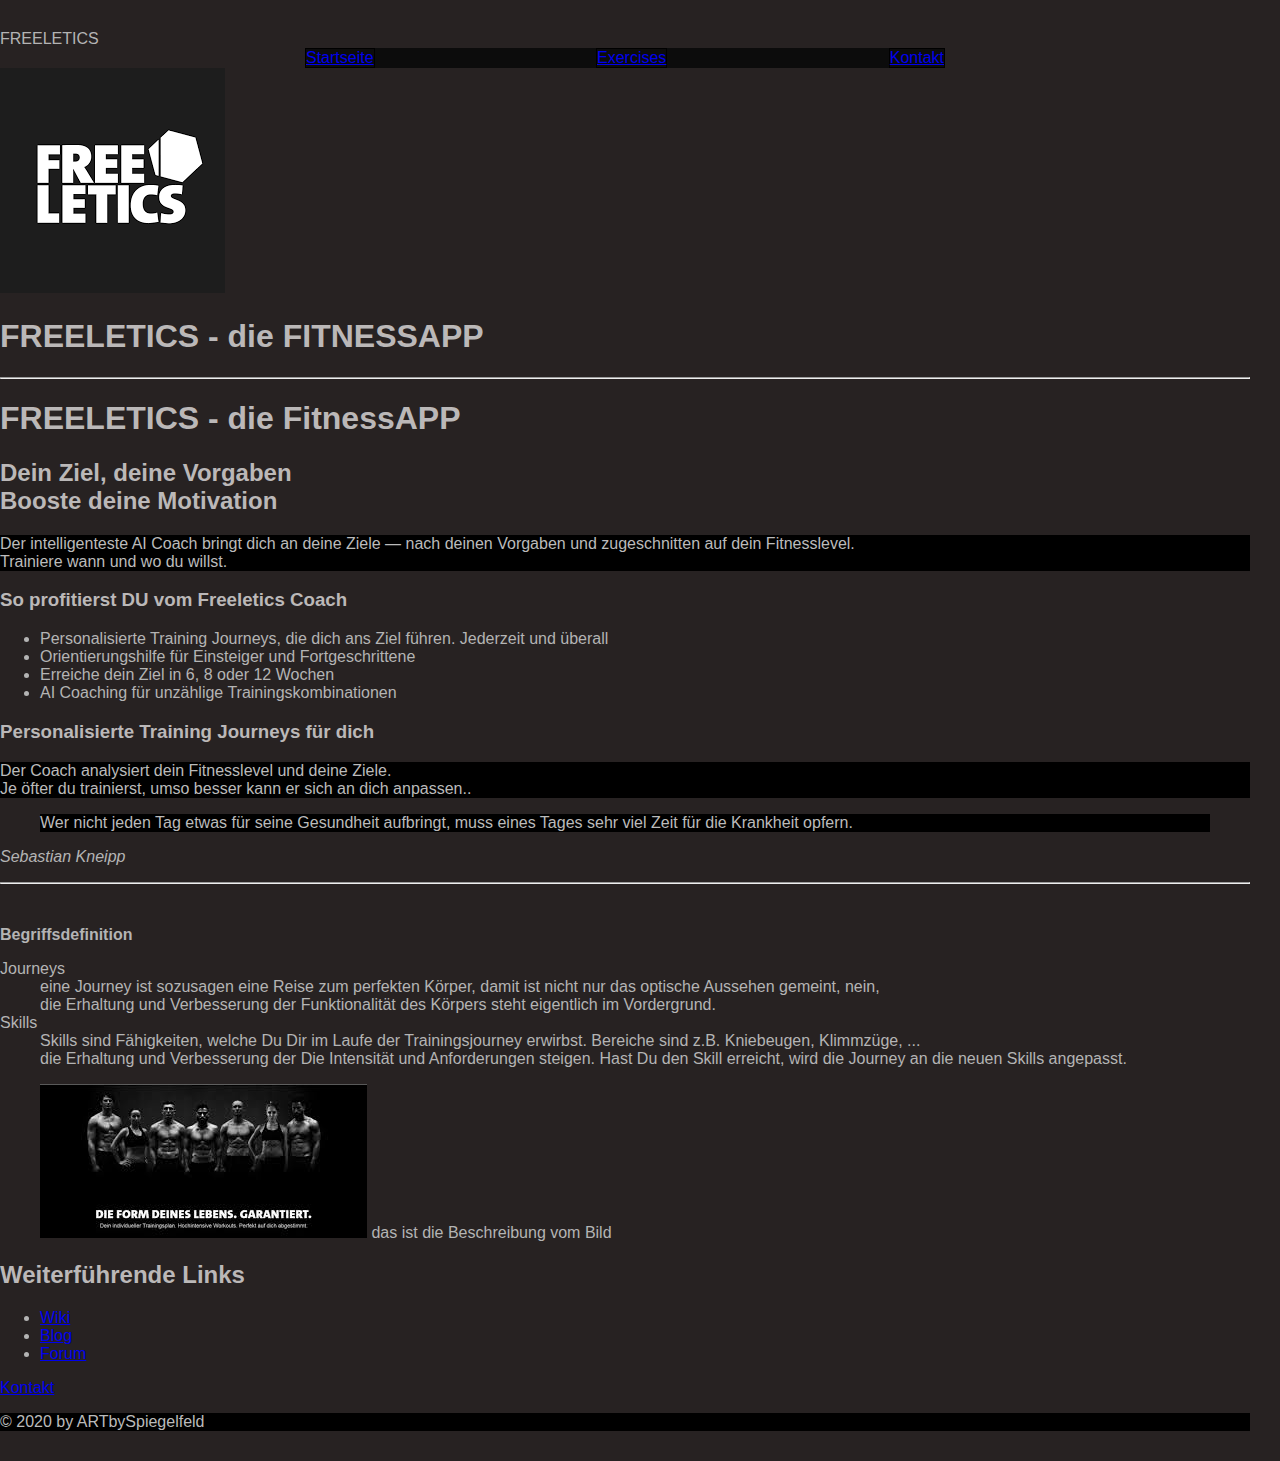
==== index.html @ a6d71795 "Aufgabe 3_V1" ====
<!doctype html>
<html lang="de">
<head>
  <meta charset="utf-8"/>
  <meta name="viewport" content="width=device-width, initial-scale=1.0"/>
  <link rel="stylesheet" href="css/style.css"
  <title>FREELETICS</title>
  
</head>

<body>
  <header>
    <nav class="navi">
      <ul>
        <li class="start"><a href="#"index.html">Startseite</a></li>
        <li class="exercises"><a href="#"Exercises.html">Exercises</a></li>
        <li class="kontakt"><a href="#"kontakt.html">Kontakt</a></li>
               
    </nav>
    <img src="img/Bilder/Logo.png" alt="logo">
    <h1>FREELETICS - die FITNESSAPP</h1>
    <hr>
  </header>
  
  <main>
    <article>
      <h1>FREELETICS - die FitnessAPP</h1>
      <h2>Dein Ziel, deine Vorgaben <br>Booste deine Motivation</h2>
      <p>Der intelligenteste AI Coach bringt dich an deine Ziele — 
          nach deinen Vorgaben und zugeschnitten auf dein Fitnesslevel. <br>Trainiere wann und wo du willst.
      
        
      <h3>So profitierst <strong>DU</strong> vom Freeletics Coach</h3>
      <ul>
          <li>Personalisierte Training Journeys, die dich ans Ziel führen. Jederzeit und überall</li>
          <li>Orientierungshilfe für Einsteiger und Fortgeschrittene</li>
          <li>Erreiche dein Ziel in 6, 8 oder 12 Wochen</li>
          <li>AI Coaching für unzählige Trainingskombinationen</li>
      </ul>


    <h3>Personalisierte Training Journeys für dich</h3>
    
    </p>
      <p>Der Coach analysiert dein Fitnesslevel und deine Ziele. <br>
        Je öfter du trainierst, umso besser kann er sich an dich anpassen..

        <blockquote cite=“http://zitate.net/gesundheit-zitate?p=2“><p> Wer nicht jeden Tag etwas für seine Gesundheit aufbringt, 
          muss eines Tages sehr viel Zeit für die Krankheit opfern. </p></blockquote>
        <cite> Sebastian Kneipp </cite>
      </p>
    </article>
    
    <hr>
    <br>
   <strong><dl> Begriffsdefinition </dl></strong>
<dt> Journeys </dt>
<dd> eine Journey ist sozusagen eine Reise zum perfekten Körper, 
  damit ist nicht nur das optische Aussehen gemeint, nein, <br>die Erhaltung und Verbesserung der
   Funktionalität des Körpers steht eigentlich im Vordergrund.  </dd>

   <dt> Skills </dt>
<dd> Skills sind Fähigkeiten, welche Du Dir im Laufe der Trainingsjourney erwirbst. Bereiche sind z.B. Kniebeugen, Klimmzüge, ... <br>die Erhaltung und Verbesserung der
  Die Intensität und Anforderungen steigen. Hast Du den Skill erreicht, wird die Journey an die neuen Skills angepasst.  </dd>
  <figure>
    <img src="img/Bilder/Download (1).jpg"
    <figcaptions> das ist die Beschreibung vom Bild</figcaptions>
  </figure>
  
  <aside>
  
      <h2>Weiterführende Links</h2>
      <ul>
        <li><a href="#link_1.html">Wiki</a></li>
        <li><a href="#link_2.html">Blog</a></li>
        <li><a href="#link_3.html">Forum</a></li>
      </ul>
    </aside>
  </main>

  <footer>
    <a href="#kontakt.html">Kontakt</a>
    <p>© 2020 by ARTbySpiegelfeld</p>
  </footer>
</body>
</html>
---- css/style.css ----
h1{
    color:rgb(187, 184, 184);}
    
    h2{
      color:rgb(187, 184, 184)}
    
    h3{
        color:rgb(187, 184, 184)}
    
    body {
        margin: 30px;
        font-family: 'Trebuchet MS', 'Lucida Sans Unicode', 'Lucida Grande', 'Lucida Sans', Arial, sans-serif;}
        max width="100%"</max>
        <style>
        body {
          margin-left: 20px;
          font-family: 'Trebuchet MS', 'Lucida Sans Unicode', 'Lucida Grande', 'Lucida Sans', Arial, sans-serif;
        
        }
        body   { 
            background-color: rgb(39, 34, 34);
            color: rgb(180, 180, 180);
            margin-left: auto;
        }
        p    { 
            background-color: black;
            color: #bbb;
        }
        * {
          box-sizing: border-box;
        }
        html {
          font: 100% Trebuchet MS;
        }
        .navi ul {
          max-width: 40rem;
          margin: auto;
          padding: 0;
          background: rgb(12, 12, 12);
          list-style: none;
          border-radius: 0,2rem;
          display: flex;
          justify-content: space-between;
        }
        .navi li {
         border: 1px solid black;
         border-radius: 0,2em;
        }
        
        .nav a {
          text-decoration: noe;
          color: #bbb;
          text-align: center;
          padding: 0,5rem 1rem;
          display: block;
        
        .nav a:hover {
          background-color: #333;
          color: black;
        }
        
        .topnav a.active {
          background-color: rgb(128, 56, 100);
          color: white;
        }
        
       
        </style>
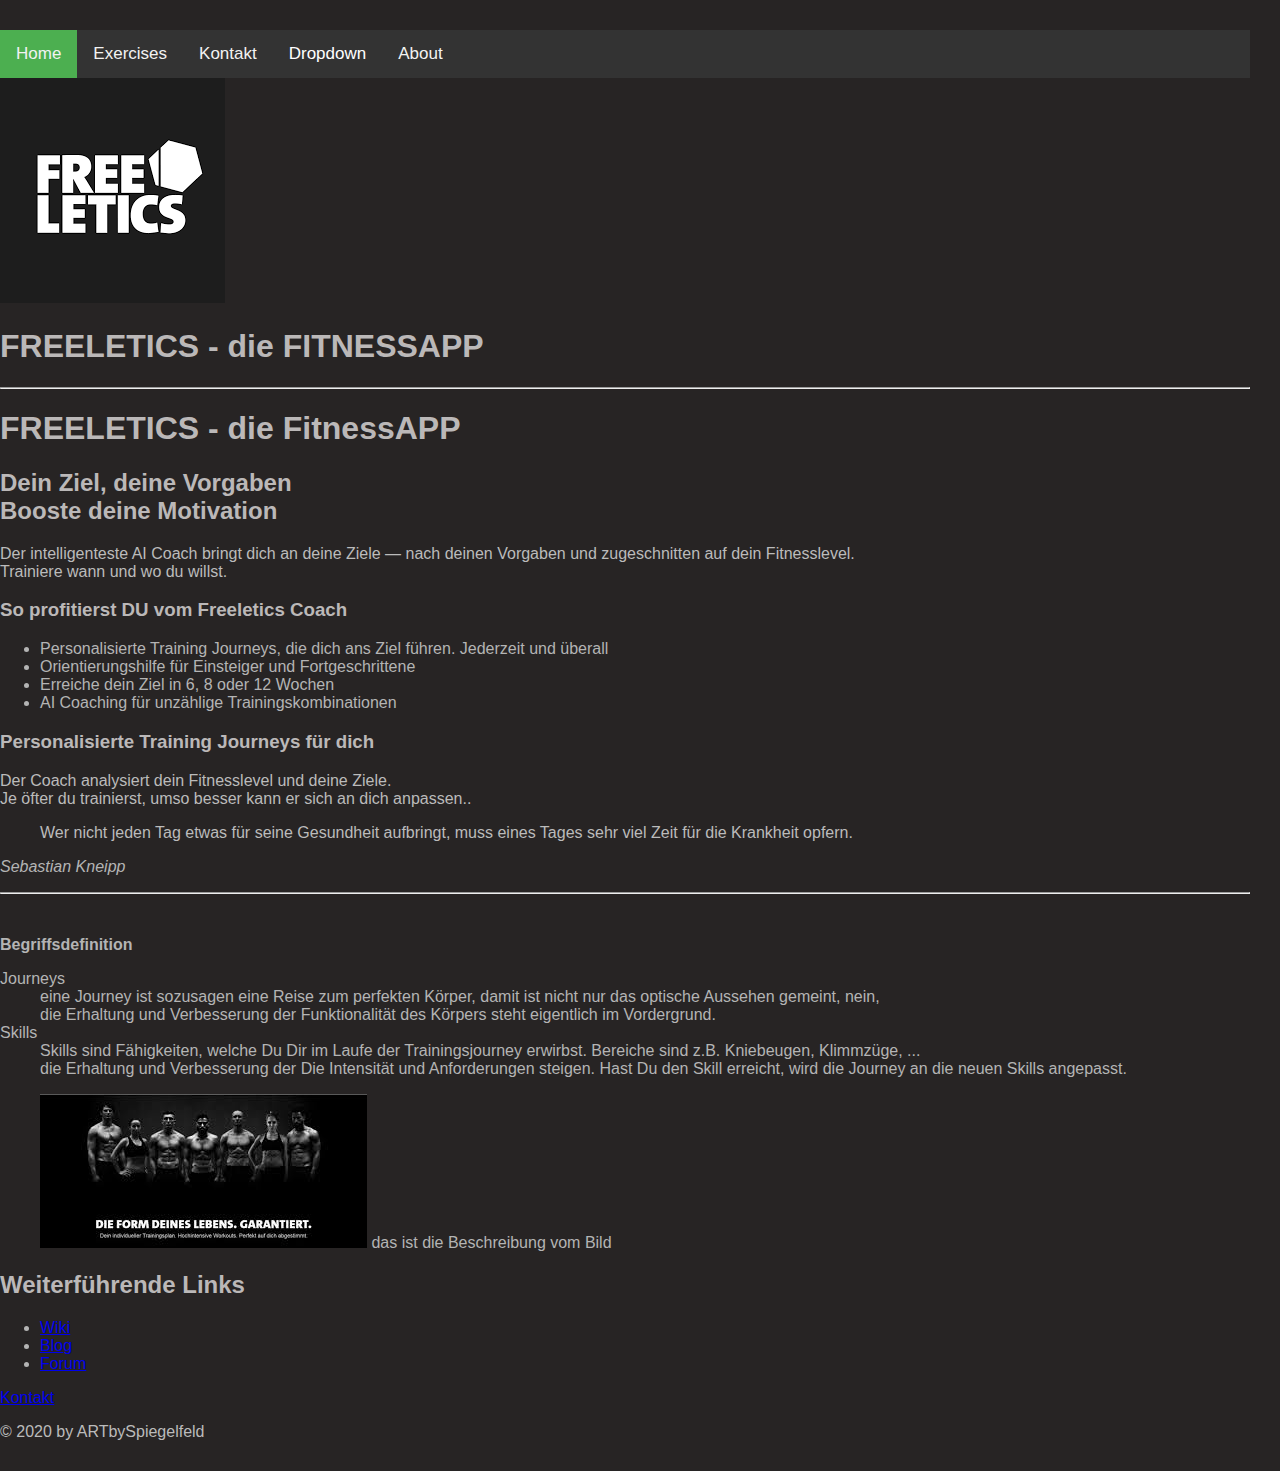
==== commit 3cf78051: "Aufgabe3_V2" ====
--- a/index.html
+++ b/index.html
@@ -4,19 +4,29 @@
   <meta charset="utf-8"/>
   <meta name="viewport" content="width=device-width, initial-scale=1.0"/>
   <link rel="stylesheet" href="css/style.css"
-  <title>FREELETICS</title>
+  
   
 </head>
 
 <body>
   <header>
-    <nav class="navi">
-      <ul>
-        <li class="start"><a href="#"index.html">Startseite</a></li>
-        <li class="exercises"><a href="#"Exercises.html">Exercises</a></li>
-        <li class="kontakt"><a href="#"kontakt.html">Kontakt</a></li>
-               
-    </nav>
+  <div class="topnav" id="myTopnav">
+      <a href="#index.html" class="active">Home</a>
+      <a href="Exercises.html">Exercises</a>
+      <a href="kontakt.html">Kontakt</a>
+      <div class="dropdown">
+        <button class="dropbtn">Dropdown
+          <i class="fa fa-caret-down"></i>
+        </button>
+        <div class="dropdown-content">
+          <a href="#">index.html</a>
+          <a hre    f="#">#Exercises-html</a>
+          <a href="#">kontakt.html</a>
+        </div>
+      </div>
+      <a href="#about">About</a>
+      <a href="javascript:void(0);" class="icon" onclick="myFunction()">&#9776;</a>
+    </div>
     <img src="img/Bilder/Logo.png" alt="logo">
     <h1>FREELETICS - die FITNESSAPP</h1>
     <hr>
--- a/css/style.css
+++ b/css/style.css
@@ -18,12 +18,12 @@
         
         }
         body   { 
-            background-color: rgb(39, 34, 34);
+            background-color: rgb(39, 36, 36);
             color: rgb(180, 180, 180);
             margin-left: auto;
         }
         p    { 
-            background-color: black;
+            background-color: rgb(39, 36, 36)k;
             color: #bbb;
         }
         * {
@@ -32,38 +32,121 @@
         html {
           font: 100% Trebuchet MS;
         }
-        .navi ul {
-          max-width: 40rem;
-          margin: auto;
-          padding: 0;
-          background: rgb(12, 12, 12);
-          list-style: none;
-          border-radius: 0,2rem;
-          display: flex;
-          justify-content: space-between;
-        }
-        .navi li {
-         border: 1px solid black;
-         border-radius: 0,2em;
-        }
-        
-        .nav a {
-          text-decoration: noe;
-          color: #bbb;
-          text-align: center;
-          padding: 0,5rem 1rem;
-          display: block;
-        
-        .nav a:hover {
-          background-color: #333;
-          color: black;
-        }
-        
-        .topnav a.active {
-          background-color: rgb(128, 56, 100);
-          color: white;
-        }
-        
+        /* Add a black background color to the top navigation */
+.topnav {
+  background-color: #333;
+  overflow: hidden;
+}
+
+/* Style the links inside the navigation bar */
+.topnav a {
+  float: left;
+  display: block;
+  color: #f2f2f2;
+  text-align: center;
+  padding: 14px 16px;
+  text-decoration: none;
+  font-size: 17px;
+}
+
+/* Add an active class to highlight the current page */
+.active {
+  background-color: #4CAF50;
+  color: white;
+}
+
+/* Hide the link that should open and close the topnav on small screens */
+.topnav .icon {
+  display: none;
+}
+
+/* Dropdown container - needed to position the dropdown content */
+.dropdown {
+  float: left;
+  overflow: hidden;
+}
+
+/* Style the dropdown button to fit inside the topnav */
+.dropdown .dropbtn {
+  font-size: 17px;
+  border: none;
+  outline: none;
+  color: white;
+  padding: 14px 16px;
+  background-color: inherit;
+  font-family: inherit;
+  margin: 0;
+}
+
+/* Style the dropdown content (hidden by default) */
+.dropdown-content {
+  display: none;
+  position: absolute;
+  background-color: #f9f9f9;
+  min-width: 160px;
+  box-shadow: 0px 8px 16px 0px rgba(0,0,0,0.2);
+  z-index: 1;
+}
+
+/* Style the links inside the dropdown */
+.dropdown-content a {
+  float: none;
+  color: black;
+  padding: 12px 16px;
+  text-decoration: none;
+  display: block;
+  text-align: left;
+}
+
+/* Add a dark background on topnav links and the dropdown button on hover */
+.topnav a:hover, .dropdown:hover .dropbtn {
+  background-color: #555;
+  color: white;
+}
+
+/* Add a grey background to dropdown links on hover */
+.dropdown-content a:hover {
+  background-color: #ddd;
+  color: black;
+}
+
+/* Show the dropdown menu when the user moves the mouse over the dropdown button */
+.dropdown:hover .dropdown-content {
+  display: block;
+}
+
+/* When the screen is less than 600 pixels wide, hide all links, except for the first one ("Home"). Show the link that contains should open and close the topnav (.icon) */
+@media screen and (max-width: 600px) {
+  .topnav a:not(:first-child), .dropdown .dropbtn {
+    display: none;
+  }
+  .topnav a.icon {
+    float: right;
+    display: block;
+  }
+}
+
+/* The "responsive" class is added to the topnav with JavaScript when the user clicks on the icon. This class makes the topnav look good on small screens (display the links vertically instead of horizontally) */
+@media screen and (max-width: 600px) {
+  .topnav.responsive {position: relative;}
+  .topnav.responsive a.icon {
+    position: absolute;
+    right: 0;
+    top: 0;
+  }
+  .topnav.responsive a {
+    float: none;
+    display: block;
+    text-align: left;
+  }
+  .topnav.responsive .dropdown {float: none;}
+  .topnav.responsive .dropdown-content {position: relative;}
+  .topnav.responsive .dropdown .dropbtn {
+    display: block;
+    width: 100%;
+    text-align: left;
+  }
+}
        
         </style>
         